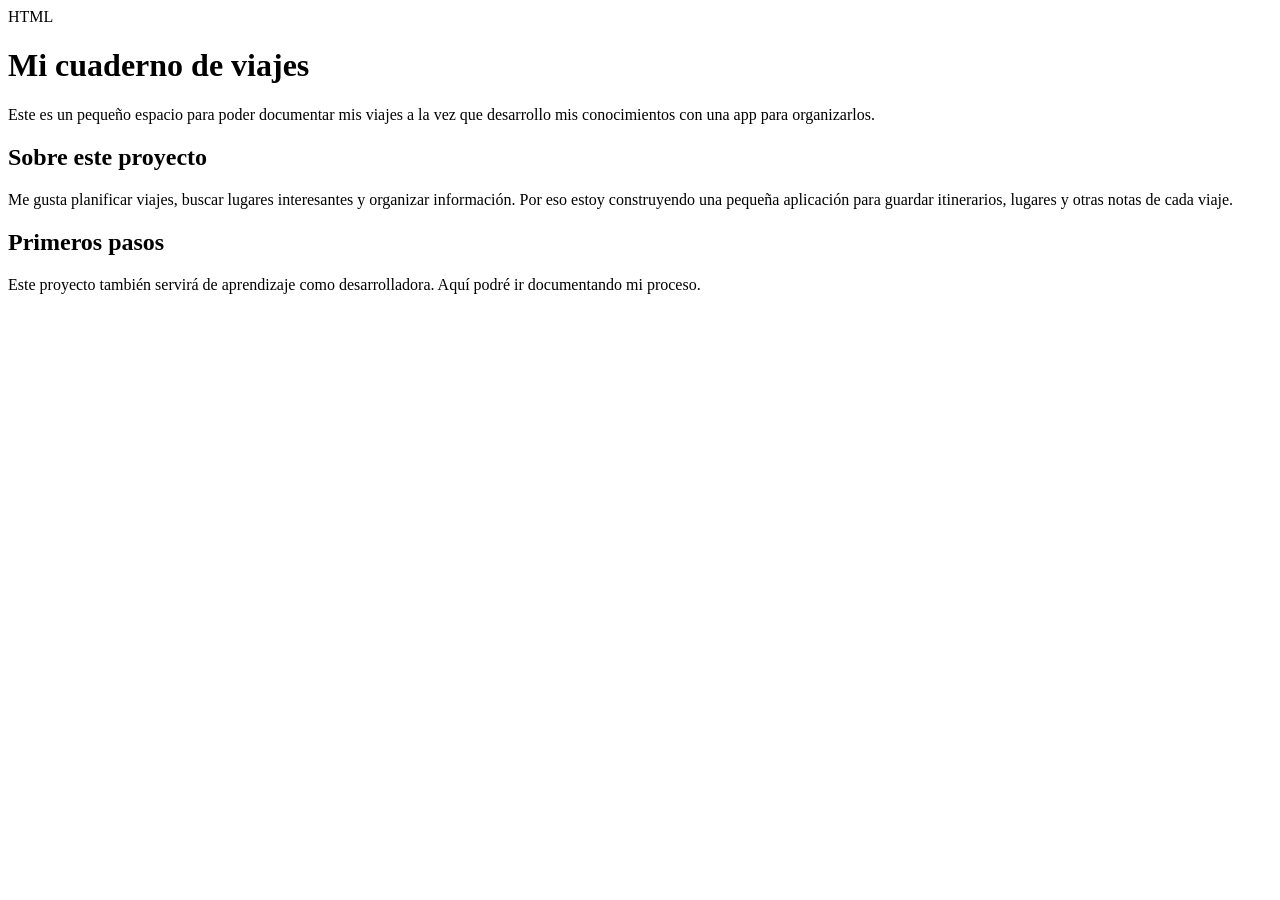
==== web/index.html @ 3ce18054 "Create web/index.html" ====
</> HTML
<!DOCTYPE html>
<html>
  <head>
    <title>
      Mi cuaderno de viajes
    </title>
  </head>

  <body>
    <h1>
      Mi cuaderno de viajes
    </h1>

    <p>
      Este es un pequeño espacio para poder documentar mis viajes a la vez que desarrollo mis conocimientos con una app para organizarlos.
    </p>

    <h2>
      Sobre este proyecto
    </h2>

    <p>
      Me gusta planificar viajes, buscar lugares interesantes y organizar información.
      Por eso estoy construyendo una pequeña aplicación para guardar itinerarios,
      lugares y otras notas de cada viaje.
    </p>

    <h2>
      Primeros pasos
    </h2>

    <p>
      Este proyecto también servirá de aprendizaje como desarrolladora.
      Aquí podré ir documentando mi proceso.
    </p>
    
  </body>
</html>
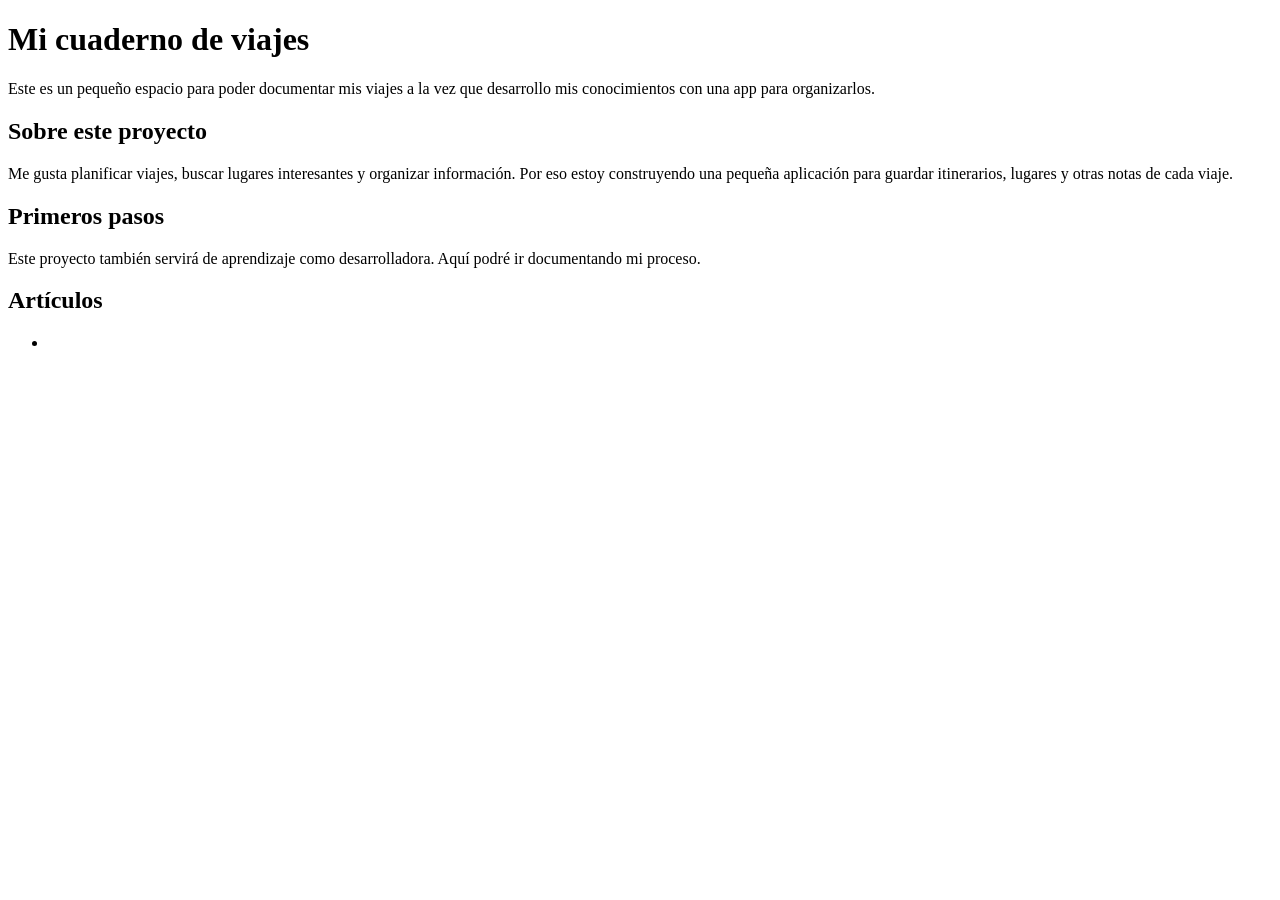
==== commit 4b8646cc: "Update index.html" ====
--- a/web/index.html
+++ b/web/index.html
@@ -1,4 +1,3 @@
-</> HTML
 <!DOCTYPE html>
 <html>
   <head>
@@ -34,6 +33,13 @@
       Este proyecto también servirá de aprendizaje como desarrolladora.
       Aquí podré ir documentando mi proceso.
     </p>
-    
+
+    <h2>
+      Artículos
+    </h2>
+
+    <ul>
+      <li><a href="primer-post.html>El por qué de esta aplicación</a></li>
+    </ul>
   </body>
 </html>
